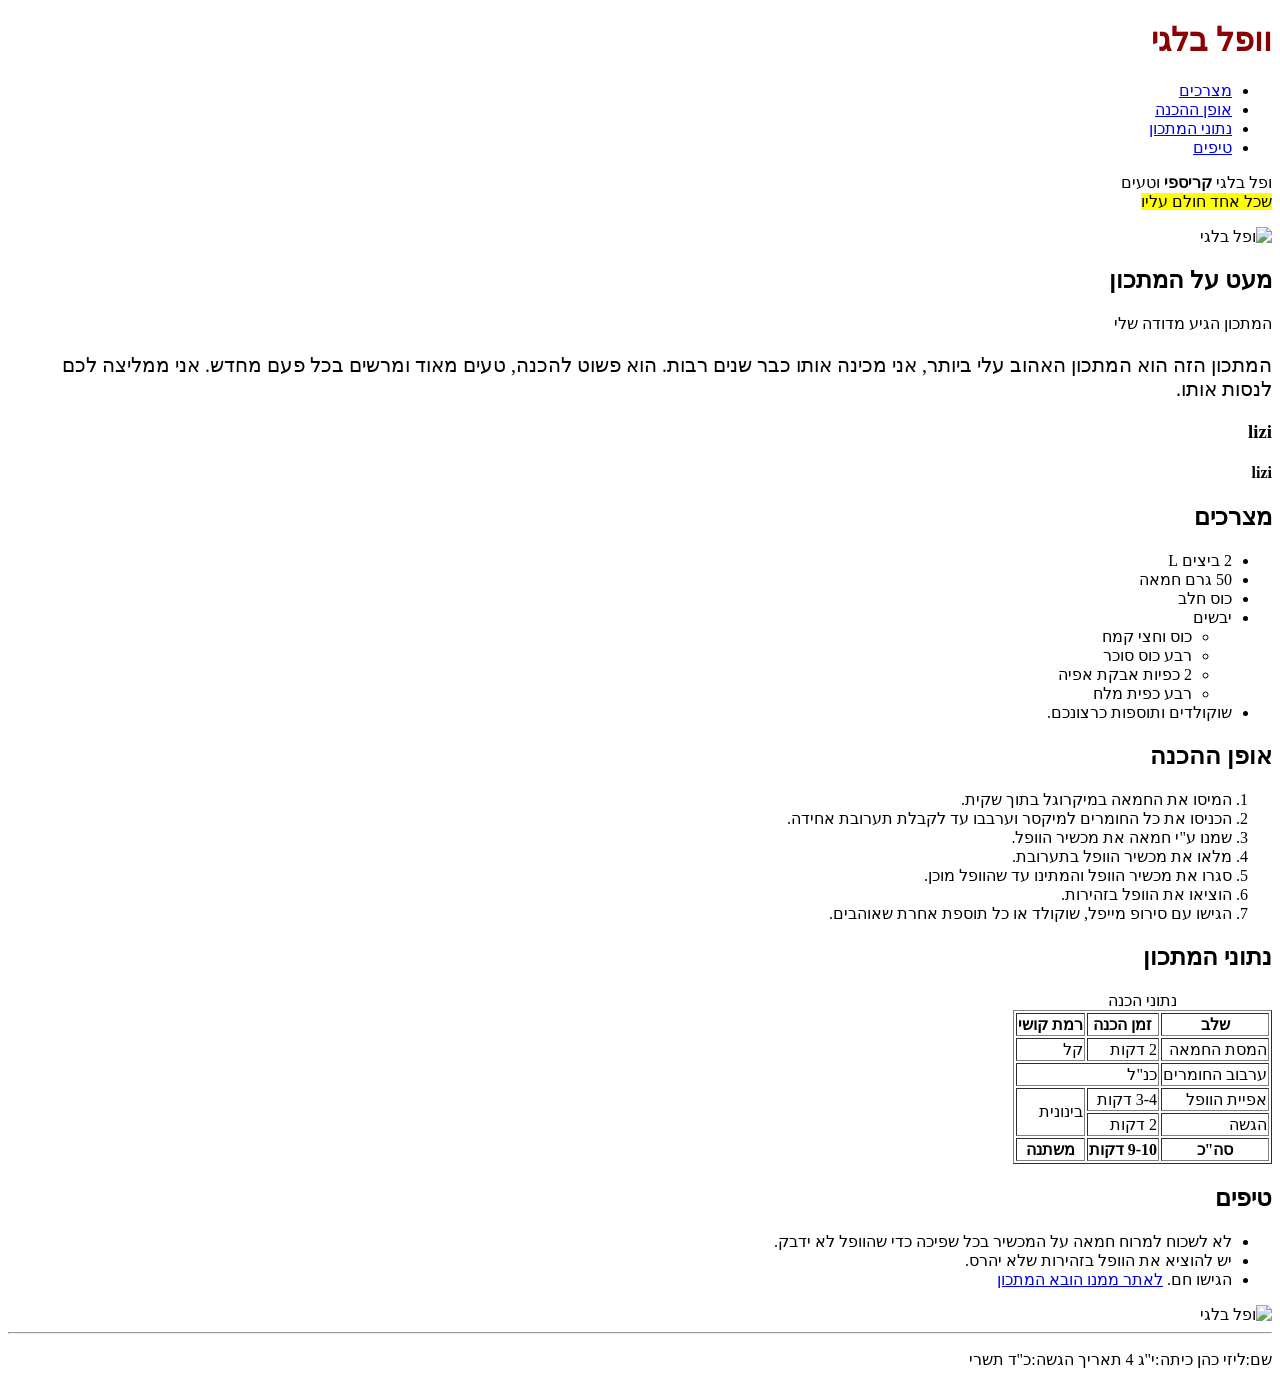
==== index.html @ 1bf539f2 "recipe page without design" ====
<!DOCTYPE html>
<html lang="he" dir="rtl">


<head>
    <meta charset="UTF-8">
    <meta name="viewport" content="width=device-width, initial-scale=1.0">
    <title>המתכון של ליזי</title>
</head>

<body>
    <div id="top">
        <h1 id="recipe-title" style="color: darkred;">וופל בלגי</h1>
        <ul id="nav">
            <li><a href="#ingredients">מצרכים</a></li>
            <li><a href="#steps">אופן ההכנה</a></li>
            <li><a href="#info">נתוני המתכון</a></li>
            <li><a href="#tips">טיפים</a></li>
        </ul>
        <p class="intro">ופל בלגי
            <b>קריספי</b>
            וטעים
            <br />
            <span class="highlight" style="background-color: yellow;"> שכל אחד חולם עליו</span>
        </p>
        <img src="images/dish.jpg.jpg" alt="ופל בלגי" title="ופל קריספי וטעים" width="400" id="main-image">
        <div class="block" id="about">
            <h2>מעט על המתכון</h2>
            <p>המתכון הגיע מדודה שלי</p>
            <p style="font-size: 20px;">המתכון הזה הוא המתכון האהוב עלי ביותר, אני מכינה אותו כבר שנים רבות. הוא פשוט
                להכנה, טעים מאוד ומרשים בכל פעם מחדש. אני ממליצה לכם לנסות אותו.</p>
            <h3>lizi</h3>
            <h4>lizi</h4>
        </div>
        <div class="block" id="ingredients">
            <h2>מצרכים</h2>
            <ul class="ingredients-list">
                <li>2 ביצים L</li>
                <li>50 גרם חמאה</li>
                <li>כוס חלב</li>
                <li>יבשים
                    <ul>
                        <li>כוס וחצי קמח</li>
                        <li>רבע כוס סוכר</li>
                        <li>2 כפיות אבקת אפיה</li>
                        <li>רבע כפית מלח</li>
                    </ul>
                </li>
                <li>שוקולדים ותוספות כרצונכם.</li>
            </ul>
        </div>
        <div class="block" id="steps">
            <h2>אופן ההכנה</h2>
            <ol class="steps-list">
                <li>המיסו את החמאה במיקרוגל בתוך שקית.</li>
                <li>הכניסו את כל החומרים למיקסר וערבבו עד לקבלת תערובת אחידה.</li>
                <li>שמנו ע"י חמאה את מכשיר הוופל.</li>
                <li>מלאו את מכשיר הוופל בתערובת.</li>
                <li>סגרו את מכשיר הוופל והמתינו עד שהוופל מוכן.</li>
                <li>הוציאו את הוופל בזהירות.</li>
                <li>הגישו עם סירופ מייפל, שוקולד או כל תוספת אחרת שאוהבים.</li>
            </ol>
        </div>
        <div class="block" id="info">
            <h2>נתוני המתכון</h2>
            <table border="1" id="info-table">
                <caption>נתוני הכנה</caption>
                <thead>
                    <tr>
                        <th>שלב</th>
                        <th>זמן הכנה</th>
                        <th>רמת קושי</th>
                    </tr>
                </thead>
                <tbody>
                    <tr>
                        <td>המסת החמאה</td>
                        <td>2 דקות</td>
                        <td>קל</td>
                    </tr>
                    <tr>
                        <td>ערבוב החומרים</td>
                        <td colspan="2">כנ"ל</td>
                    </tr>
                    <tr>
                        <td>אפיית הוופל</td>
                        <td>3-4 דקות</td>
                        <td rowspan="2">בינונית</td>
                    </tr>
                    <tr>
                        <td>הגשה</td>
                        <td>2 דקות</td>
                    </tr>
                </tbody>
                <tfoot>
                    <th>סה"כ</th>
                    <th>9-10 דקות</th>
                    <th>משתנה</th>
                </tfoot>
            </table>
        </div>
        <div class="block" id="tips">
            <h2>טיפים</h2>
            <ul class="tips-list">
                <li>לא לשכוח למרוח חמאה על המכשיר בכל שפיכה כדי שהוופל לא ידבק.</li>
                <li>יש להוציא את הוופל בזהירות שלא יהרס.</li>
                <li>הגישו חם.
                    <a target="_blank"
                        href="https://www.10dakot.co.il/recipe/%D7%9E%D7%AA%D7%9B%D7%95%D7%9F-%D7%9C%D7%95%D7%95%D7%A4%D7%9C-%D7%91%D7%9C%D7%92%D7%99/">לאתר
                        ממנו הובא המתכון</a>
                </li>
            </ul>
        </div>
        <img src="https://upload.wikimedia.org/wikipedia/commons/thumb/a/ac/PikiWiki_Israel_39875_Cities_in_Israel.JPG/960px-PikiWiki_Israel_39875_Cities_in_Israel.JPG"
            alt="ופל בלגי" title="וופל חלומי" width="400" id="side-image">
        <hr>
        <div id="page-footer">
            <p>שם:ליזי כהן כיתה:י"ג 4 תאריך הגשה:כ"ד תשרי</p>
        </div>
    </div>
</body>


</html>
<!-- תשובה א : כלום,כי זו לא כתובת ממחשב מסוים אלא מכתובת אינטרנט או מתמונה שהוכנסה בתוך הקובץ עצמו
 תשובה ב: ul-נקודות ואילו ol-ממוספר
 תשובה ג: th-כותרת העמודה ואילו td-תוכן כל משבצת בטבלה-->
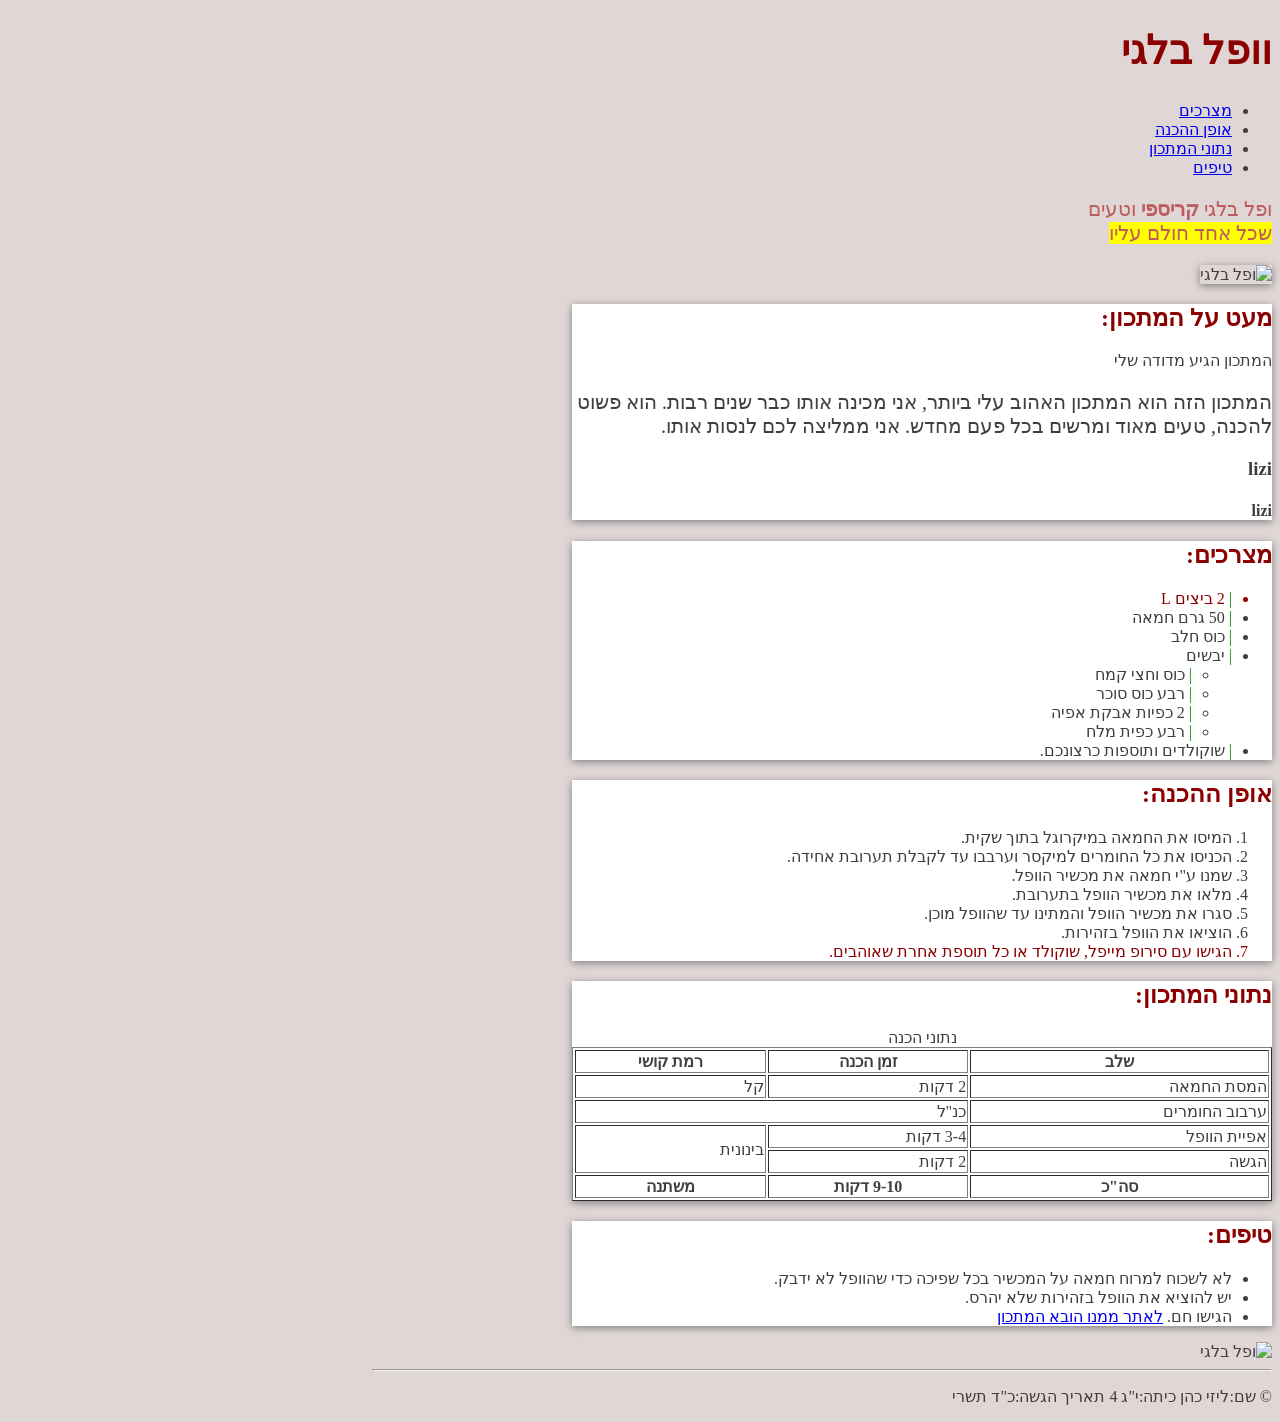
==== commit 3b2e6cc1: "add css design" ====
--- a/index.html
+++ b/index.html
@@ -6,11 +6,12 @@
     <meta charset="UTF-8">
     <meta name="viewport" content="width=device-width, initial-scale=1.0">
     <title>המתכון של ליזי</title>
+    <link rel="stylesheet" href="style.css">
 </head>
 
 <body>
-    <div id="top">
-        <h1 id="recipe-title" style="color: darkred;">וופל בלגי</h1>
+    <div id="top" class="container">
+        <h1 id="recipe-title" >וופל בלגי</h1>
         <ul id="nav">
             <li><a href="#ingredients">מצרכים</a></li>
             <li><a href="#steps">אופן ההכנה</a></li>
@@ -21,7 +22,7 @@
             <b>קריספי</b>
             וטעים
             <br />
-            <span class="highlight" style="background-color: yellow;"> שכל אחד חולם עליו</span>
+            <span class="highlight"> שכל אחד חולם עליו</span>
         </p>
         <img src="images/dish.jpg.jpg" alt="ופל בלגי" title="ופל קריספי וטעים" width="400" id="main-image">
         <div class="block" id="about">
@@ -112,7 +113,7 @@
             </ul>
         </div>
         <img src="https://upload.wikimedia.org/wikipedia/commons/thumb/a/ac/PikiWiki_Israel_39875_Cities_in_Israel.JPG/960px-PikiWiki_Israel_39875_Cities_in_Israel.JPG"
-            alt="ופל בלגי" title="וופל חלומי" width="400" id="side-image">
+            alt="ופל בלגי" title="וופל חלומי" width="400" class="side-image">
         <hr>
         <div id="page-footer">
             <p>שם:ליזי כהן כיתה:י"ג 4 תאריך הגשה:כ"ד תשרי</p>
--- a/style.css
+++ b/style.css
@@ -0,0 +1,44 @@
+body{color: rgb(66, 62, 62); background-color: rgb(224, 214, 214);}
+        h2{ color: darkred;}
+        #recipe-title{ font-size: 40px; color: darkred;}
+        .highlight{background-color: yellow;}
+        .intro{font-size: 20px; color:rgb(189, 92, 92);}
+        .block {
+    background-color: white;
+    width: 700px;
+    box-shadow: 0 2px 8px gray;
+}
+#main-image{width: 400px; box-shadow: 0 2px 8px gray;}
+#info-table{width: 100%;}
+.side-image{width: 200px; height: 200px;}
+#nav a:hover {
+    color: darkred;
+}
+.block:hover {
+    box-shadow: 0 10px 30px gray;
+}
+.ingredients-list> li:first-child {
+    color: darkred; 
+}
+.steps-list> li:last-child {
+    color: darkred; 
+}
+tbody tr:hover {
+    background-color: rgb(224, 214, 214);
+}
+.ingredients-list li::before {
+    content: "| ";
+    color: green;
+}
+h2::after{
+    content: ":";
+    color: darkred;
+}
+#page-footer p::before {
+    content: "© ";
+}
+.container{width: 900px;}
+/*
+  תשובה א:סלקטור אחד של class כי כך זה הרבה יותר קצר מאשר לכתוב 5 פעמים את אותו עיצוב 
+  תשובה ב:התמונה התכוצה וכדי למנוע את זה היינו צריכים לעשות רק גובה או רוחב ואז התמו נה תסתדר אוטומטית לפי המידות שלה 
+*/
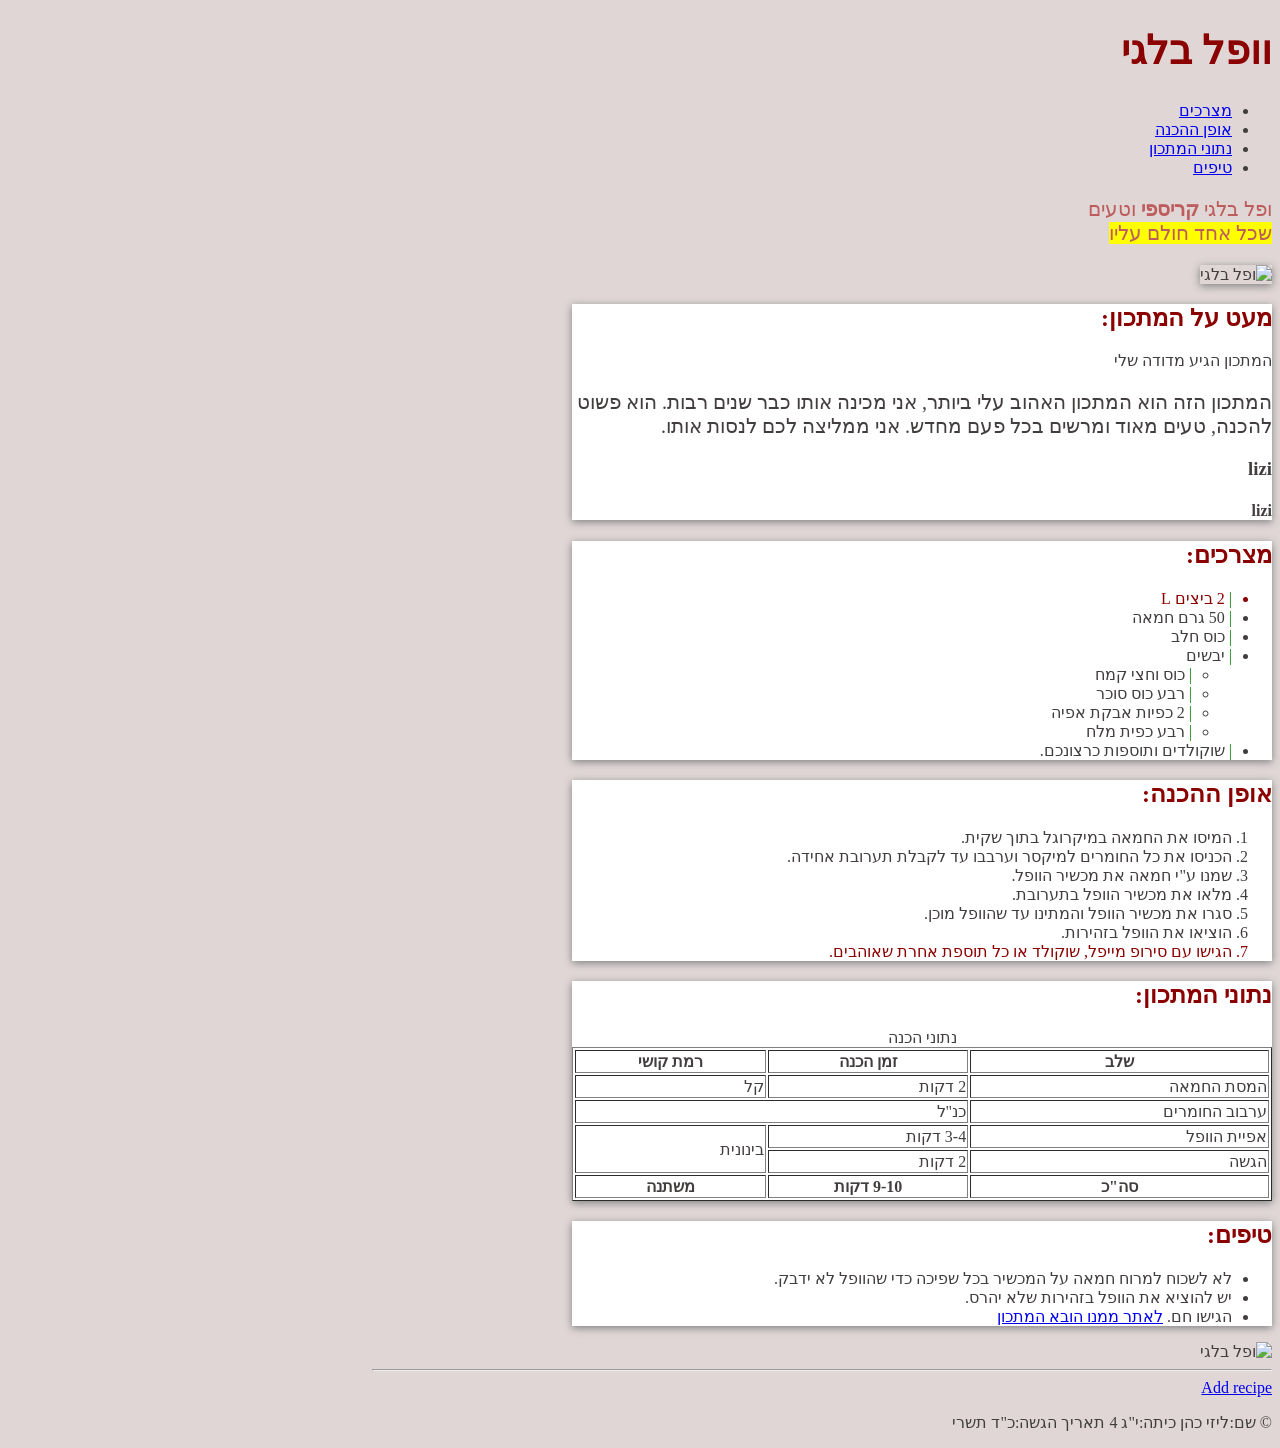
==== commit e13c4b87: "add link to form" ====
--- a/index.html
+++ b/index.html
@@ -115,6 +115,7 @@
         <img src="https://upload.wikimedia.org/wikipedia/commons/thumb/a/ac/PikiWiki_Israel_39875_Cities_in_Israel.JPG/960px-PikiWiki_Israel_39875_Cities_in_Israel.JPG"
             alt="ופל בלגי" title="וופל חלומי" width="400" class="side-image">
         <hr>
+        <a href="https://lizicohen18.github.io/recipe-site/">Add recipe</a>
         <div id="page-footer">
             <p>שם:ליזי כהן כיתה:י"ג 4 תאריך הגשה:כ"ד תשרי</p>
         </div>
